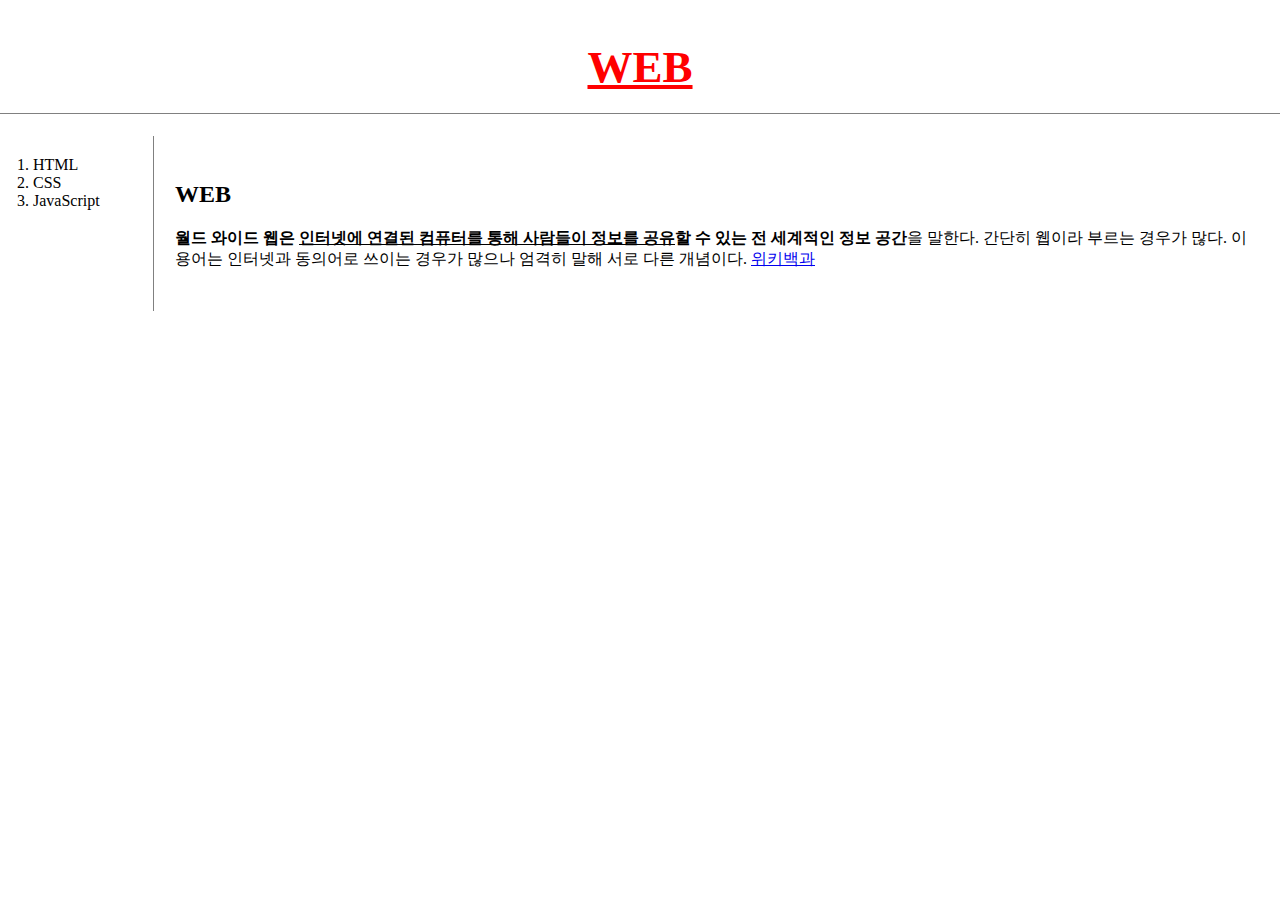
==== index.html @ 180b949a "style.css 파일 생성 및 CSS 스타일 적용" ====
<!DOCTYPE html>
<head>
    <title>WEB1 - html</title>
    <meta charset="utf-8">
    <link rel="stylesheet" href="style.css">
</head>
<body>
    <h1><a href="index.html" class="active headline">WEB</a></h1>

    <div id="grid">
        <ol>
            <li><a href="1.html">HTML</a></li>
            <li><a href="2.html">CSS</a></li>
            <li><a href="3.html">JavaScript</a></li>
        </ol>
        <div id="article">
            <h2>WEB</h2>
            <p>
                <strong>월드 와이드 웹은 <u>인터넷에 연결된 컴퓨터를 통해 사람들이 정보를 공유</u>할 수 있는 전 세계적인 정보 공간</strong>을 말한다.
                간단히 웹이라 부르는 경우가 많다.
                이 용어는 인터넷과 동의어로 쓰이는 경우가 많으나 엄격히 말해 서로 다른 개념이다.
                <a href="https://ko.wikipedia.org/wiki/%EC%9B%94%EB%93%9C_%EC%99%80%EC%9D%B4%EB%93%9C_%EC%9B%B9" target="_blank" title="Tooltip">위키백과</a>
            </p>
        </div>
    </div>
</body>
</html>
---- style.css ----
body {
    margin: 0px;
}

.headline {
    font-size: 45px;
    text-align: center;
    border-bottom: 1px solid gray;
    padding: 20px;      /* 안 여백 */
    margin: 0px;      /* 바깥 여백 */
    display: block;     /* default 값이므로 생략 가능 */
}

.headline, ol a {
    color: black;
    text-decoration: none;
}

.active {
    color: red;
    text-decoration: underline;
}

#grid {
    display: grid;
    grid-template-columns: 150px 1fr;
}

#grid ol {
    border-right: 1px solid gray;
    width: 100px;
    padding: 20px;      /* 안 여백 */
    padding-left: 33px;
    margin: 0px;      /* 바깥 여백 */
}

#grid #article {
    padding: 25px;
}
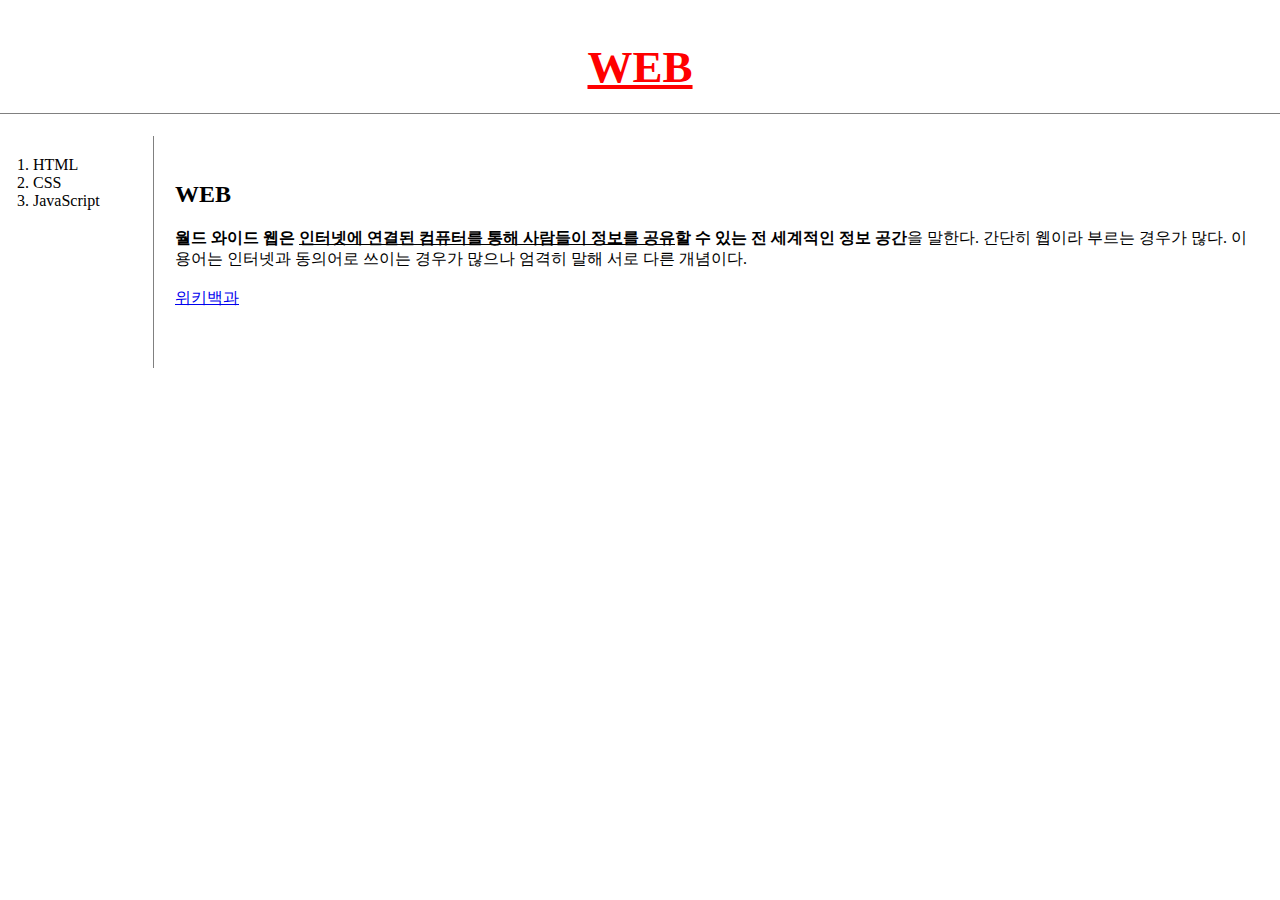
==== commit bb1d3513: "JSP특강 중 HTML, CSS 관련 과제 추가" ====
--- a/index.html
+++ b/index.html
@@ -1,6 +1,6 @@
 <!DOCTYPE html>
 <head>
-    <title>WEB1 - html</title>
+    <title>Main Page</title>
     <meta charset="utf-8">
     <link rel="stylesheet" href="style.css">
 </head>
@@ -19,7 +19,7 @@
                 <strong>월드 와이드 웹은 <u>인터넷에 연결된 컴퓨터를 통해 사람들이 정보를 공유</u>할 수 있는 전 세계적인 정보 공간</strong>을 말한다.
                 간단히 웹이라 부르는 경우가 많다.
                 이 용어는 인터넷과 동의어로 쓰이는 경우가 많으나 엄격히 말해 서로 다른 개념이다.
-                <a href="https://ko.wikipedia.org/wiki/%EC%9B%94%EB%93%9C_%EC%99%80%EC%9D%B4%EB%93%9C_%EC%9B%B9" target="_blank" title="Tooltip">위키백과</a>
+                <br><br><a href="https://ko.wikipedia.org/wiki/%EC%9B%94%EB%93%9C_%EC%99%80%EC%9D%B4%EB%93%9C_%EC%9B%B9" target="_blank" title="Tooltip">위키백과</a><br><br>
             </p>
         </div>
     </div>
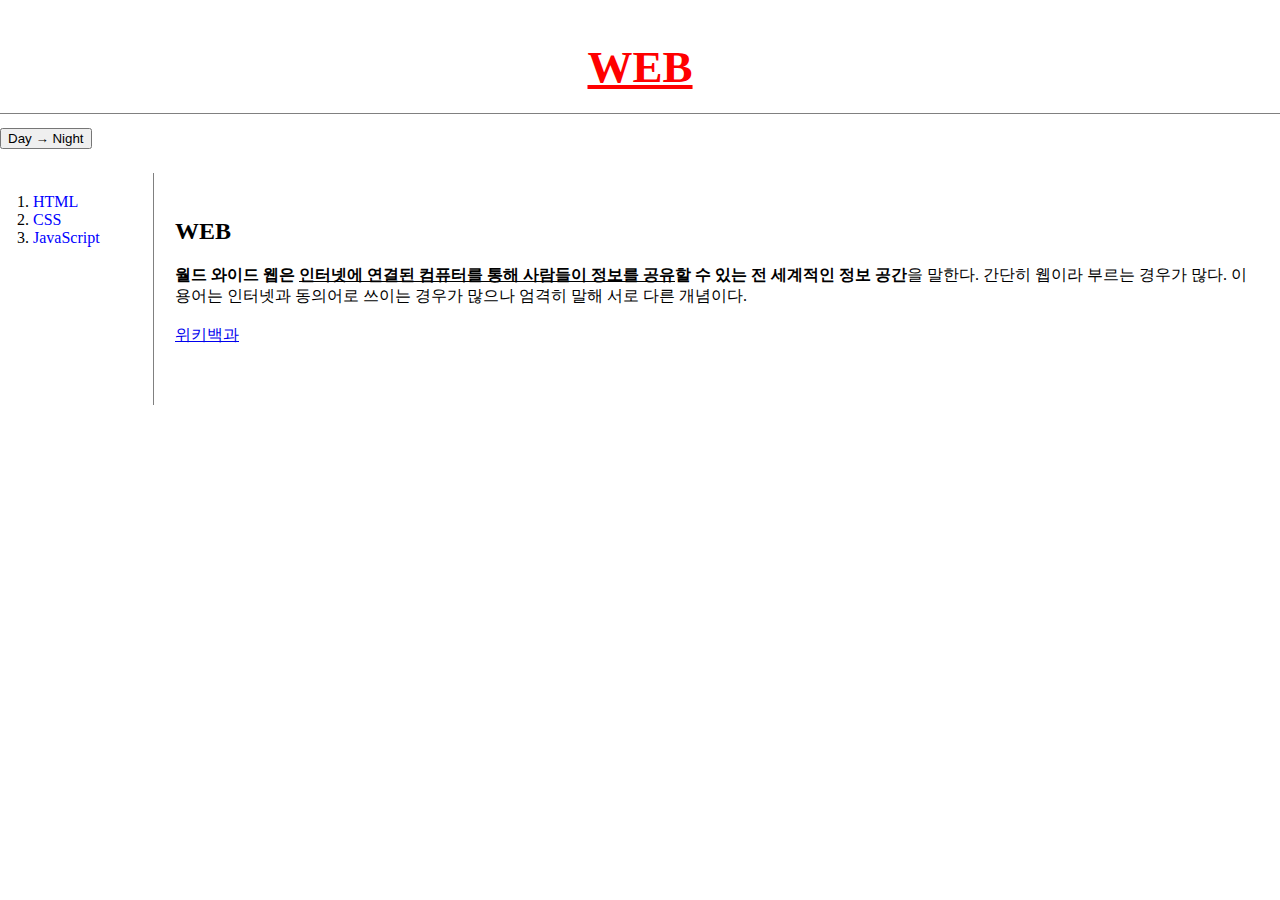
==== commit 6a6b67f0: "JavaScript 사용하여 Day/Night 버튼 구현" ====
--- a/index.html
+++ b/index.html
@@ -5,7 +5,44 @@
     <link rel="stylesheet" href="style.css">
 </head>
 <body>
-    <h1><a href="index.html" class="active headline">WEB</a></h1>
+    <h1>
+        <a href="index.html" class="active headline">WEB</a>
+
+        <input type="button" value="Day → Night" onclick="
+            if (this.value === 'Day → Night') {   // this = document.querySelector(버튼ID)
+                this.value = 'Night → Day';
+                var body = document.querySelector('body').style;
+                body.backgroundColor = 'black';
+                body.color = 'white';
+
+                var links = document.querySelectorAll('a');
+                for (var i=0; i<links.length; i++) {
+                    links[i].style.color = 'skyblue';
+                }
+
+                var links = document.querySelectorAll('.active');
+                for (var i=0; i<links.length; i++) {
+                    links[i].style.color = 'red';
+                }
+            }
+            else {
+                this.value = 'Day → Night';
+                var body = document.querySelector('body').style;
+                body.backgroundColor = 'white';
+                body.color = 'black';
+
+                var links = document.querySelectorAll('a');
+                for (var i=0; i<links.length; i++) {
+                    links[i].style.color = 'blue';
+                }
+
+                var links = document.querySelectorAll('.active');
+                for (var i=0; i<links.length; i++) {
+                    links[i].style.color = 'red';
+                }
+            }
+        ">
+    </h1>
 
     <div id="grid">
         <ol>
--- a/style.css
+++ b/style.css
@@ -12,7 +12,7 @@
 }
 
 .headline, ol a {
-    color: black;
+    color: blue;
     text-decoration: none;
 }
 
@@ -36,4 +36,18 @@
 
 #grid #article {
     padding: 25px;
+}
+
+/* mediaquery : 반응형 디자인 */
+@media(max-width: 700px) {
+    #grid {
+        display: block;
+    }
+    #grid ol {
+        display: block;
+        border-right: none;
+    }
+    .headline {
+        border-bottom: none;
+    }
 }